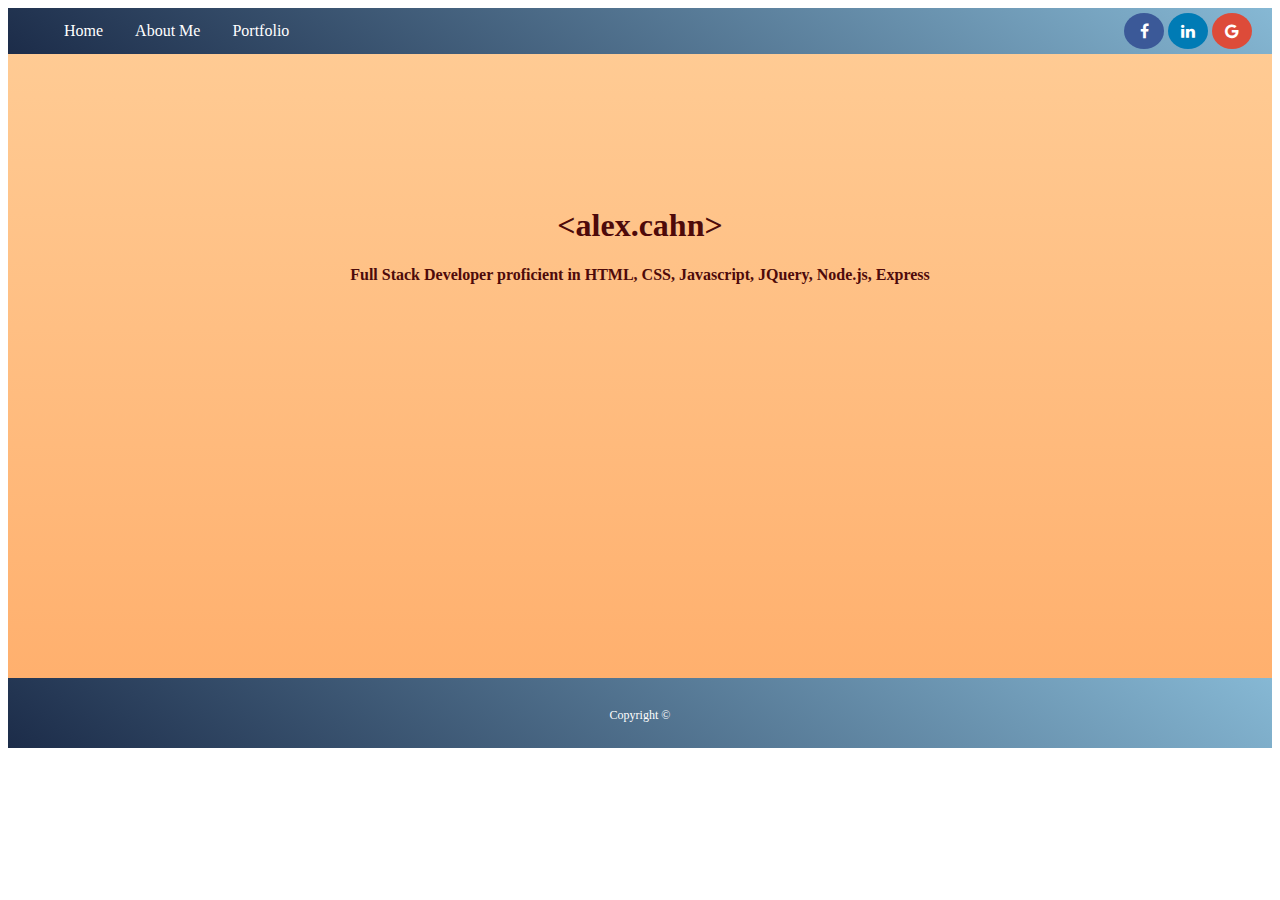
==== index.html @ e685a7f2 "social media buttons in nav" ====
<!DOCTYPE html>
<html lang="en">

<head>
    <meta charset="UTF-8">
    <meta name="viewport" content="width=device-width, initial-scale=1.0">
    <meta http-equiv="X-UA-Compatible" content="ie=edge">
    <title>Alex Cahn | Developer</title>
    <link rel="stylesheet" type="text/css" href="assets/css/homepage-nav.css">
    <link rel="stylesheet" href="https://cdnjs.cloudflare.com/ajax/libs/font-awesome/4.7.0/css/font-awesome.min.css">
</head>

<body>

        <nav>
                <ul>
                    <li><a href="index.html">Home</a></li>
                    <li><a href="about.html">About Me</a></li>
                    <li><a href="#contact">Portfolio</a></li>
                    <div class="social-buttons">
                            <a href="https://www.facebook.com/alex.cahn.5" target="_blank" class="fa fa-facebook"></a>
                            <a href="https://www.linkedin.com/in/cahnalex/" target="_blank" class="fa fa-linkedin"></a>
                            <a href="mailto:alexbcahn@gmail.com" target="_blank" class="fa fa-google"></a>
                    </div>
        
                </ul>
            </nav>


    <div class="background">

        <div class="homepage-content">
            <h1>&lt;alex.cahn&gt;</h1>

            <p>Full Stack Developer proficient in HTML, CSS, Javascript, JQuery, Node.js, Express</p>
        </div>

        <div class="web-cam">
            <video autoplay muted loop id="myVideo">
                <source src="assets/images/IMG_3062 (1).mov" type="video/mp4">
            </video>
        </div>

    </div>

    <footer>
        <div class="container">
            Copyright &copy;
        </div>
    </footer>

</body>

</html>
---- assets/css/homepage-nav.css ----
/* navbar */

ul {
    list-style-type: none;
    margin: 0;
    overflow: hidden;
    background: linear-gradient(35deg, #1c2c49, #86b8d4)
  }
  
  li {
    float: left;
  }
  
  li a {
    display: block;
    color: white;
    text-align: center;
    padding: 14px 16px;
    text-decoration: none;
  }
  
  li a:hover{
    background-color: rgb(5, 4, 66);
  }

  /* social buttons */

  .fa {
    padding: 10px;
    font-size: 30px;
    width: 20px;
    text-align: center;
    text-decoration: none;
    border-radius: 50%;
  }

  .fa:hover {
    opacity: 0.7;
}

.fa-facebook {
  background: #3B5998;
  color: white;
}

.fa-linkedin {
    background: #007bb5;
    color: white;
  }

  .fa-google {
    background: #dd4b39;
    color: white;
  }

  .social-buttons{
      float: right;
      margin-top: 5px;
      margin-right: 20px;
  }

  /* hompage text */
  .homepage-content{
      text-align: center;
      color: rgb(78, 10, 10);
      font-weight: bolder;
      margin-top: 100px;
  }

  /* main page background video */

  video{
    position: absolute;
    bottom: 0;
    margin-left: 20px;
    margin-top: 50px;
    left: 0;
    border-radius: 50%;
    object-fit: initial;
    width: 250px;
    height: 250px;
    position: absolute;
  }
 
/* main page background */

 .background{
	z-index: 1;
	display: flex;
	justify-content: center;
	min-height: 100vh;
	min-height: 35rem;
	background-image: linear-gradient(to bottom,  rgba(255,168,76,0.6) 0%,rgba(255,123,13,0.6) 100%), url('https://images.unsplash.com/photo-1446824505046-e43605ffb17f');
	background-blend-mode: soft-light;
	background-size: cover;
	background-position: center center;
	padding: 2rem;
}

/* footer */
footer {
  padding: 30px 0;
  clear: both;
  font-size: 12px;
  color: white;
  text-align: center;
  background: linear-gradient(35deg, #1c2c49, #86b8d4);
  height: 10px;
}
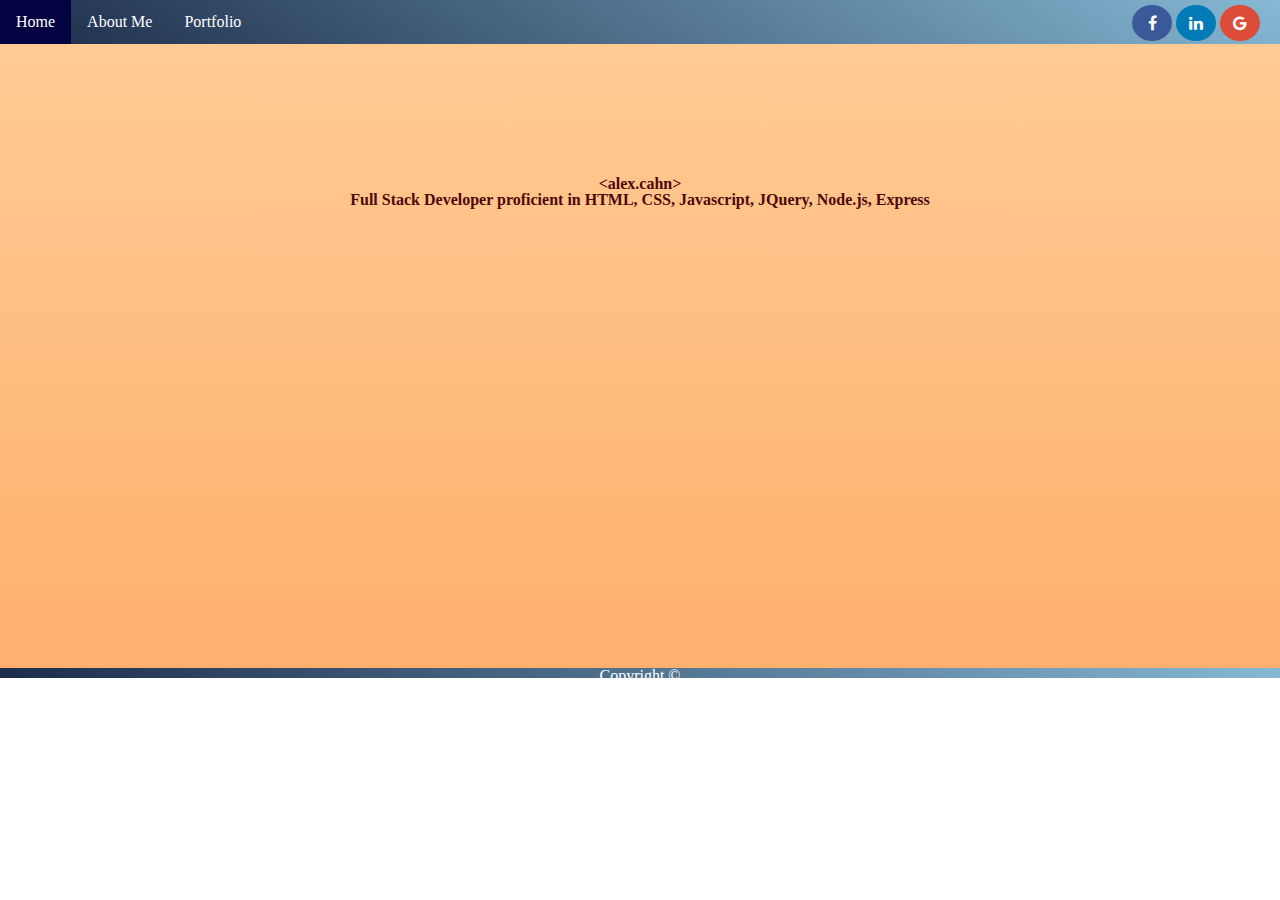
==== commit e49ade30: "reset" ====
--- a/index.html
+++ b/index.html
@@ -21,6 +21,7 @@
                             <a href="https://www.facebook.com/alex.cahn.5" target="_blank" class="fa fa-facebook"></a>
                             <a href="https://www.linkedin.com/in/cahnalex/" target="_blank" class="fa fa-linkedin"></a>
                             <a href="mailto:alexbcahn@gmail.com" target="_blank" class="fa fa-google"></a>
+                            <link rel="stylesheet" type="text/css" href="assets/css/reset.css">
                     </div>
         
                 </ul>
@@ -33,14 +34,14 @@
             <h1>&lt;alex.cahn&gt;</h1>
 
             <p>Full Stack Developer proficient in HTML, CSS, Javascript, JQuery, Node.js, Express</p>
-        </div>
+        
 
         <div class="web-cam">
             <video autoplay muted loop id="myVideo">
                 <source src="assets/images/IMG_3062 (1).mov" type="video/mp4">
             </video>
         </div>
-
+    </div>
     </div>
 
     <footer>
--- a/assets/css/homepage-nav.css
+++ b/assets/css/homepage-nav.css
@@ -106,4 +106,8 @@
   text-align: center;
   background: linear-gradient(35deg, #1c2c49, #86b8d4);
   height: 10px;
+}
+
+.homepage-content{
+  margin-bottom: 100px;
 }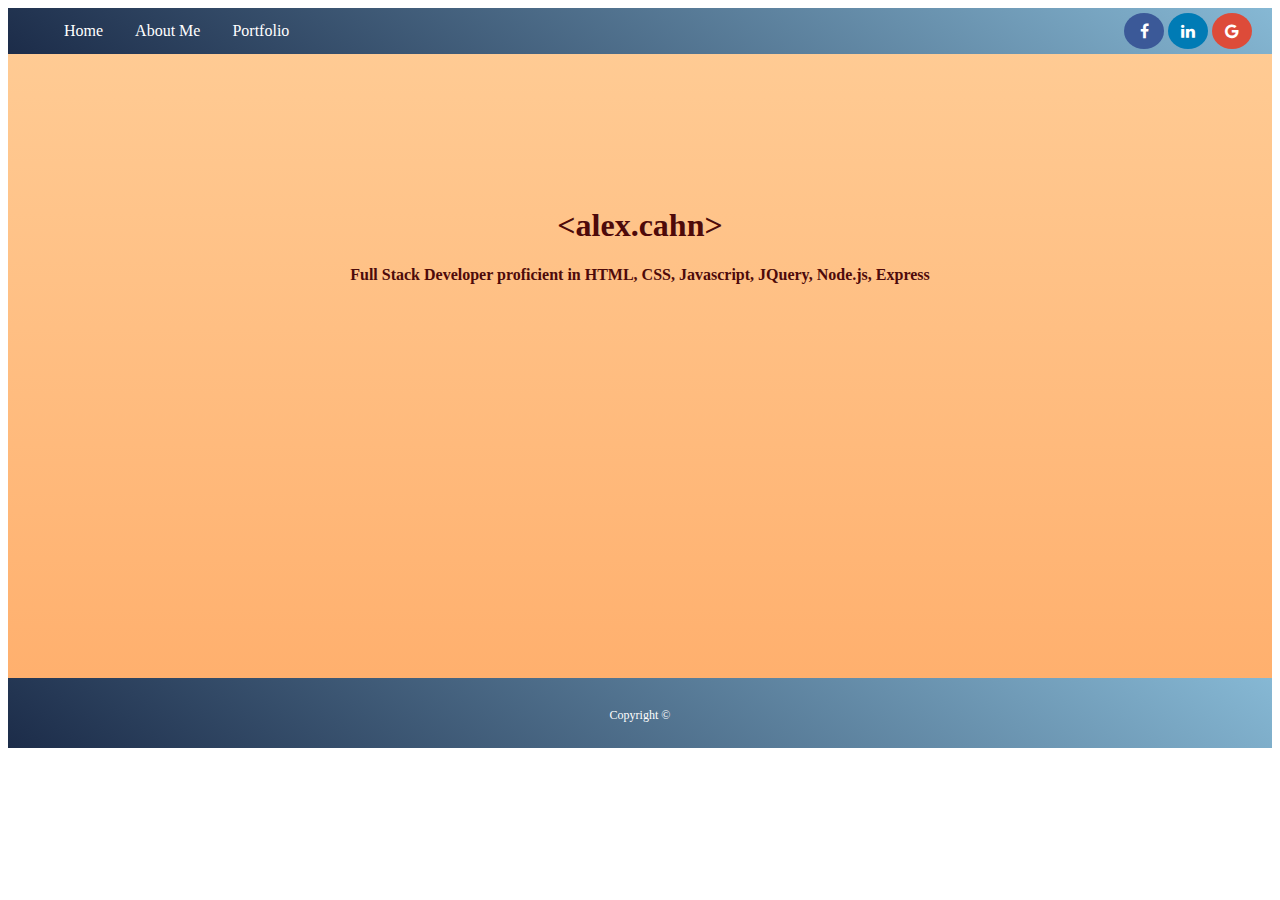
==== commit 57288dbd: "remove reset" ====
--- a/index.html
+++ b/index.html
@@ -21,7 +21,6 @@
                             <a href="https://www.facebook.com/alex.cahn.5" target="_blank" class="fa fa-facebook"></a>
                             <a href="https://www.linkedin.com/in/cahnalex/" target="_blank" class="fa fa-linkedin"></a>
                             <a href="mailto:alexbcahn@gmail.com" target="_blank" class="fa fa-google"></a>
-                            <link rel="stylesheet" type="text/css" href="assets/css/reset.css">
                     </div>
         
                 </ul>
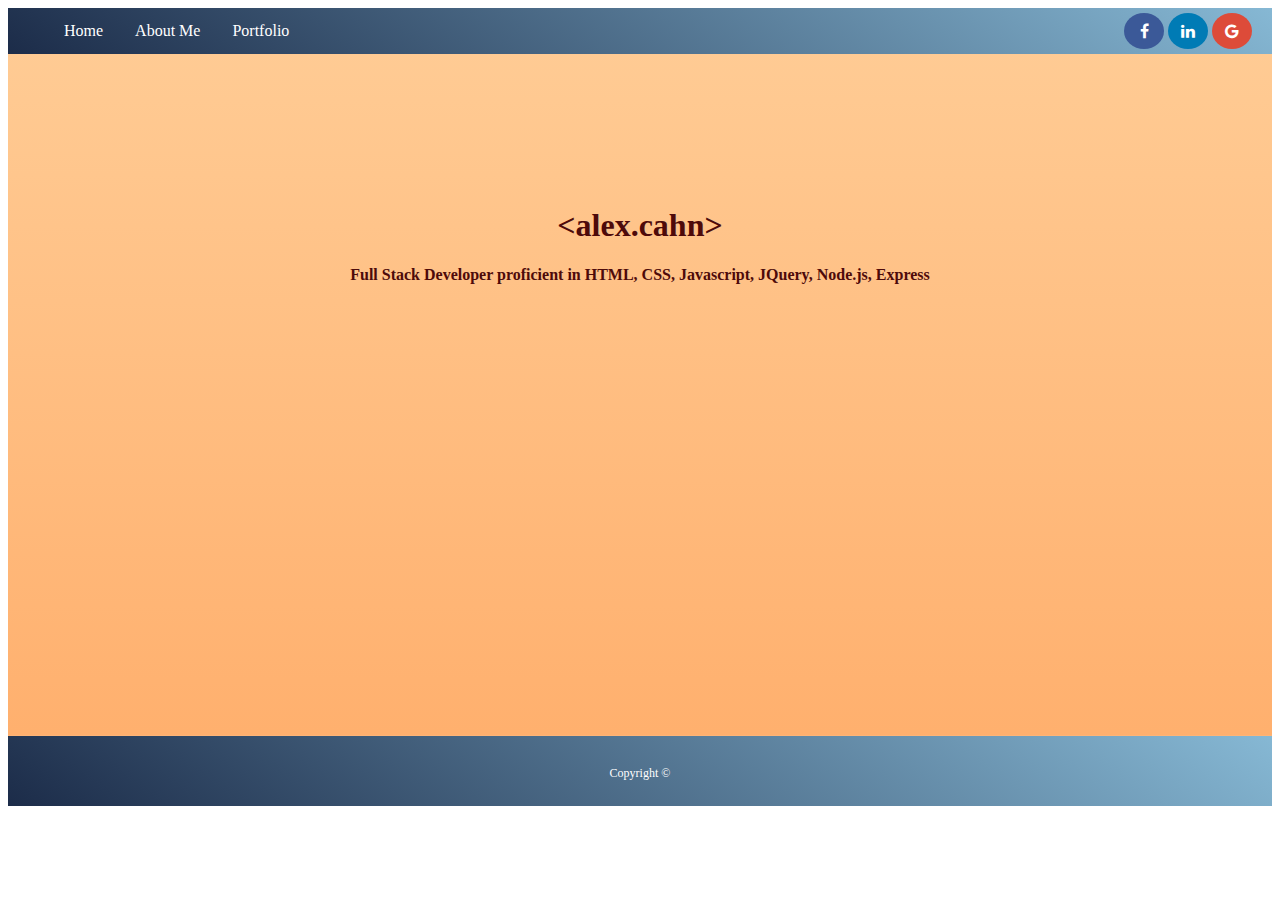
==== commit 435edfb2: "initial portfolio + links to tabs" ====
--- a/index.html
+++ b/index.html
@@ -16,7 +16,7 @@
                 <ul>
                     <li><a href="index.html">Home</a></li>
                     <li><a href="about.html">About Me</a></li>
-                    <li><a href="#contact">Portfolio</a></li>
+                    <li><a href="portfolio.html">Portfolio</a></li>
                     <div class="social-buttons">
                             <a href="https://www.facebook.com/alex.cahn.5" target="_blank" class="fa fa-facebook"></a>
                             <a href="https://www.linkedin.com/in/cahnalex/" target="_blank" class="fa fa-linkedin"></a>
--- a/assets/css/homepage-nav.css
+++ b/assets/css/homepage-nav.css
@@ -70,16 +70,13 @@
   /* main page background video */
 
   video{
-    position: absolute;
-    bottom: 0;
+    position: center;
     margin-left: 20px;
     margin-top: 50px;
-    left: 0;
     border-radius: 50%;
     object-fit: initial;
     width: 250px;
     height: 250px;
-    position: absolute;
   }
  
 /* main page background */
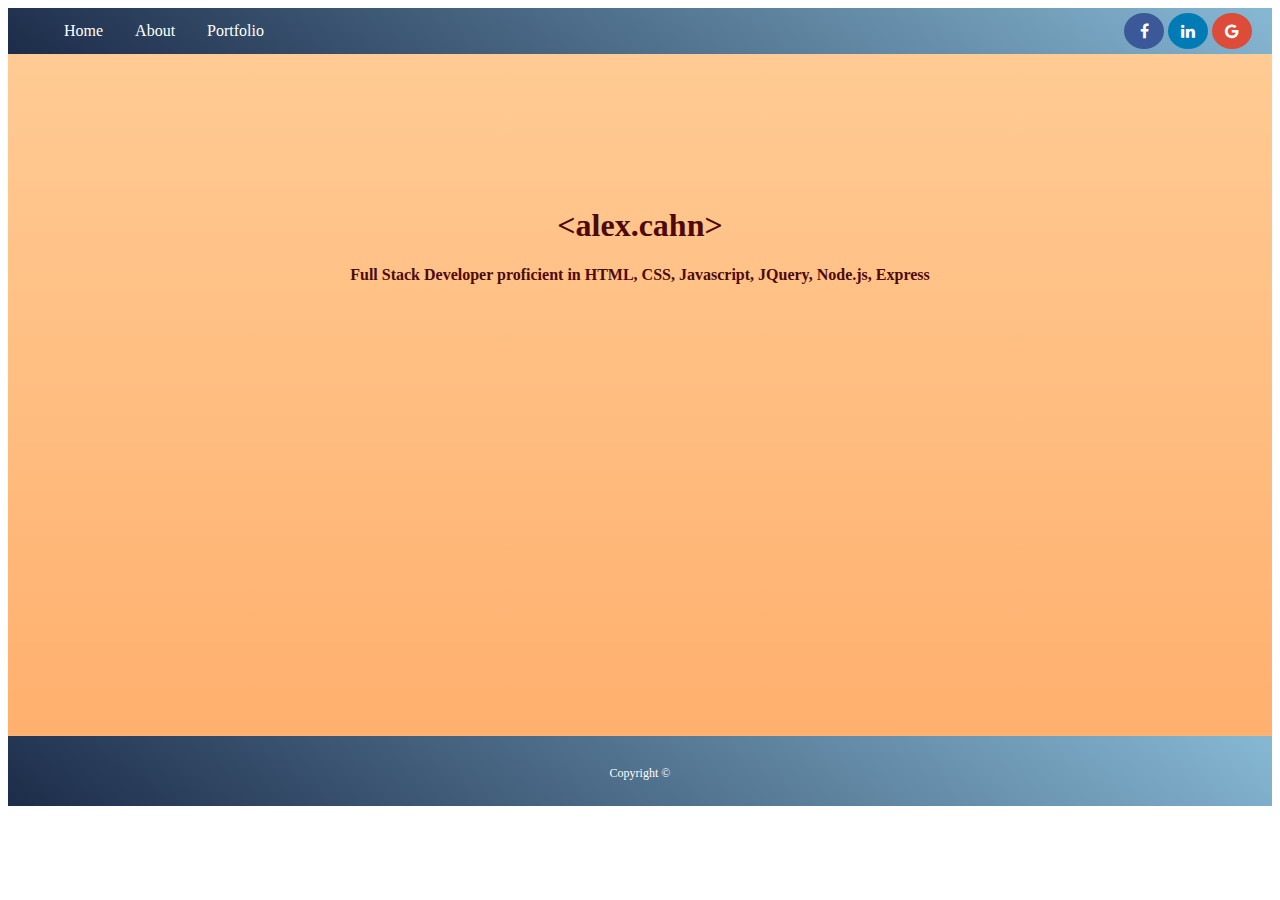
==== commit 86145047: "liri page updated" ====
--- a/index.html
+++ b/index.html
@@ -15,7 +15,7 @@
         <nav>
                 <ul>
                     <li><a href="index.html">Home</a></li>
-                    <li><a href="about.html">About Me</a></li>
+                    <li><a href="about.html">About</a></li>
                     <li><a href="portfolio.html">Portfolio</a></li>
                     <div class="social-buttons">
                             <a href="https://www.facebook.com/alex.cahn.5" target="_blank" class="fa fa-facebook"></a>
@@ -36,8 +36,8 @@
         
 
         <div class="web-cam">
-            <video autoplay muted loop id="myVideo">
-                <source src="assets/images/IMG_3062 (1).mov" type="video/mp4">
+            <video playsinline autoplay muted loop id="myVideo">
+                <source src="assets/images/IMG_3062 (1).mov">
             </video>
         </div>
     </div>
